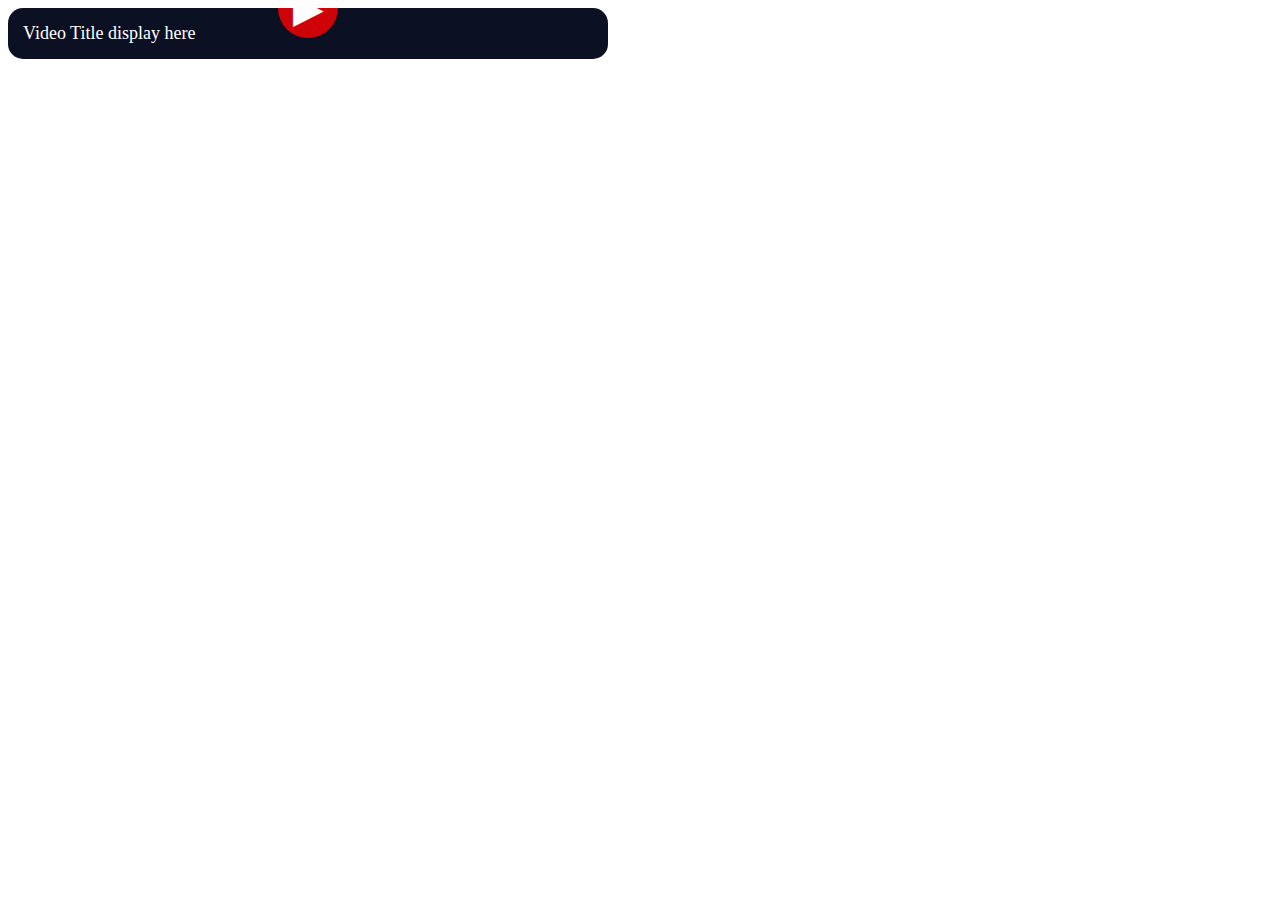
==== hi.html @ e655e8bc "init" ====
<!DOCTYPE html>
<html lang="en">
<head>
    <meta charset="UTF-8">
    <meta name="viewport" content="width=device-width, initial-scale=1.0">
    <title>Document</title>
    <link rel="stylesheet" href="st.css">
</head>
<body>
    <div class="video-container">
        <div class="video-wrapper">
    
            <button class="play-button">▶</button>
        </div>
        <div class="video-title">
            Video Title display here
        </div>
    </div>
    
    
</body>
</html>
---- st.css ----
.video-container {
    width: 600px; /* Adjust width as needed */
    border-radius: 15px;
    overflow: hidden;
    background-color: #0C1023; /* Dark background */
}

.video-wrapper {
    position: relative;
    width: 100%;
}

.video-thumbnail {
    width: 100%;
    display: block;
    border-radius: 15px 15px 0 0; /* Rounded corners only at the top */
}

.play-button {
    position: absolute;
    top: 50%;
    left: 50%;
    transform: translate(-50%, -50%);
    background: rgba(255, 0, 0, 0.8);
    color: white;
    border: none;
    font-size: 40px;
    border-radius: 50%;
    width: 60px;
    height: 60px;
    cursor: pointer;
}

.video-title {
    padding: 15px;
    color: white;
    font-size: 18px;
    text-align: left;
}
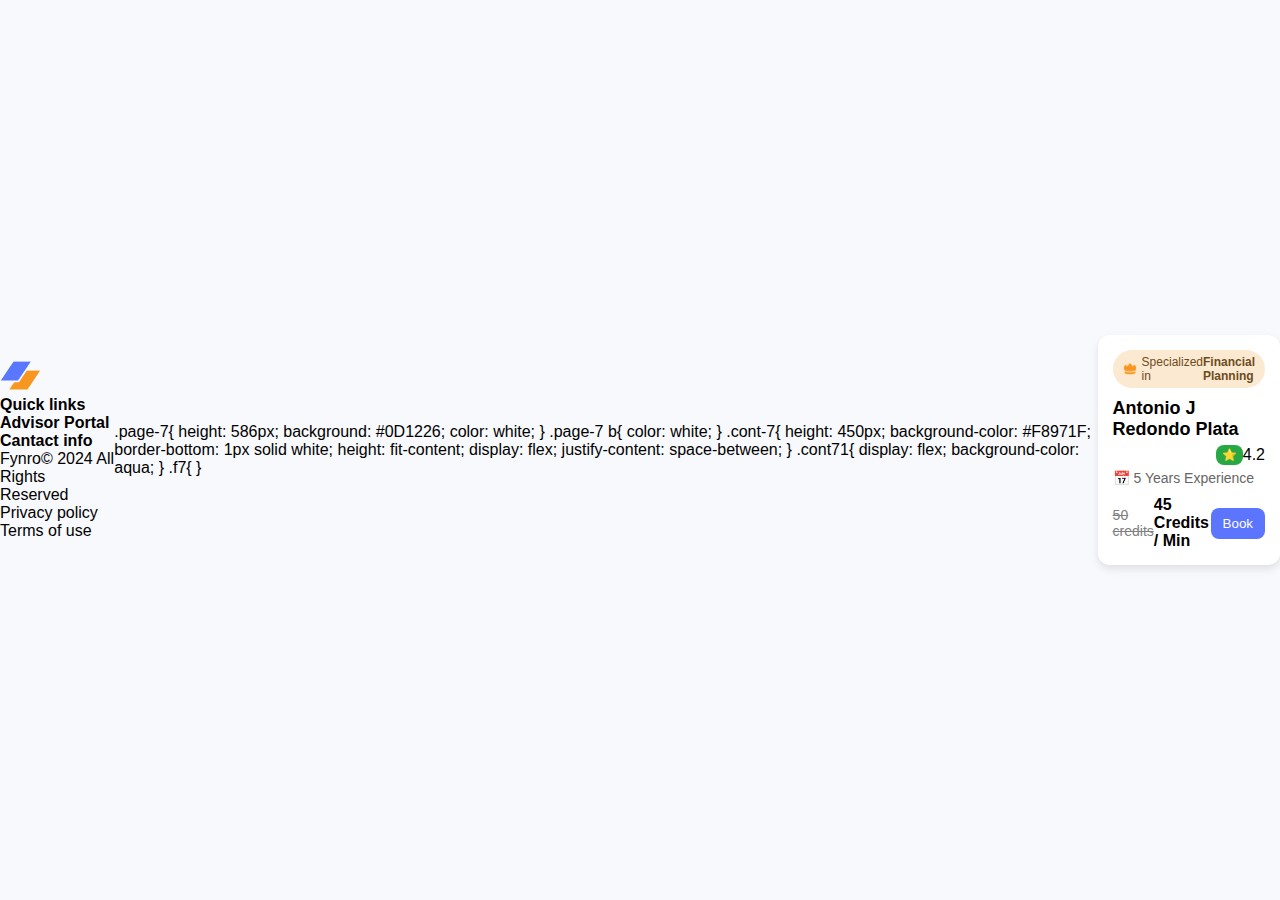
==== commit 0e8a9053: "added 4 pages" ====
--- a/hi.html
+++ b/hi.html
@@ -3,20 +3,81 @@
 <head>
     <meta charset="UTF-8">
     <meta name="viewport" content="width=device-width, initial-scale=1.0">
-    <title>Document</title>
+    <title>Advisor Card</title>
     <link rel="stylesheet" href="st.css">
 </head>
 <body>
-    <div class="video-container">
-        <div class="video-wrapper">
-    
-            <button class="play-button">▶</button>
+<br><br><br><br><br><br>
+    <div class="page-7">
+        <div class="cont-7">
+            <div class="7-">
+                <img src="image.src/Logo.png" alt="">
+            </div>
+            <div class="f7">
+                <b>Quick links</b>
+
+            </div>
+            <div class="f7">
+                <b>Advisor Portal</b>
+            </div>
+            <div class="f7">
+                <b>Cantact info</b>
+            </div>
         </div>
-        <div class="video-title">
-            Video Title display here
+        <div class="cont71">
+            <p style="position: relative; left:0px ;">Fynro© 2024 All Rights Reserved</p>
+            <p>Privacy policy</p>
+            <p>Terms of use</p>
         </div>
     </div>
+    .page-7{
+        height: 586px;
+        background: #0D1226;
+        color: white;
+    
+    }
+    .page-7 b{
+        color: white;
+    }
+    .cont-7{
+        height: 450px;
+        background-color: #F8971F;
+        border-bottom: 1px solid white;
+        height: fit-content;
+        display: flex;
+        justify-content: space-between;
+    }
+    .cont71{
+        display: flex;
+        background-color: aqua;
+    }
+    .f7{
+        
+    }
     
     
+    
+    
+    
+    
+    <div class="advisor-card">
+        <div class="badge">
+            <img src="image.src/icons8-crown (1) 1.png" alt="Crown"> 
+            Specialized in <span>Financial Planning</span>
+        </div>
+        <h3>Antonio J Redondo Plata</h3>
+        <div class="rating">
+            <span class="star">⭐</span>
+            <span class="score">4.2</span>
+        </div>
+        <p class="experience">📅 5 Years Experience</p>
+        
+        <div class="pricing">
+            <span class="old-price">50 credits</span>
+            <span class="new-price">45 Credits / Min</span>
+            <button class="book-btn">Book</button>
+        </div>
+    </div>
+
 </body>
-</html>+</html>
--- a/st.css
+++ b/st.css
@@ -1,39 +1,95 @@
-.video-container {
-    width: 600px; /* Adjust width as needed */
-    border-radius: 15px;
-    overflow: hidden;
-    background-color: #0C1023; /* Dark background */
+* {
+    margin: 0;
+    padding: 0;
+    box-sizing: border-box;
+    font-family: Arial, sans-serif;
 }
 
-.video-wrapper {
-    position: relative;
-    width: 100%;
+body {
+    display: flex;
+    justify-content: center;
+    align-items: center;
+    height: 100vh;
+    background-color: #f8f9fc;
 }
 
-.video-thumbnail {
-    width: 100%;
-    display: block;
-    border-radius: 15px 15px 0 0; /* Rounded corners only at the top */
+.advisor-card {
+    width: 300px;
+    background: white;
+    padding: 15px;
+    border-radius: 12px;
+    box-shadow: 0 4px 8px rgba(0, 0, 0, 0.1);
 }
 
-.play-button {
-    position: absolute;
-    top: 50%;
-    left: 50%;
-    transform: translate(-50%, -50%);
-    background: rgba(255, 0, 0, 0.8);
+.badge {
+    display: flex;
+    align-items: center;
+    background: #fce9d1;
+    color: #6c4c1d;
+    padding: 5px 10px;
+    border-radius: 20px;
+    font-size: 12px;
+    width: fit-content;
+}
+
+.badge img {
+    width: 14px;
+    margin-right: 5px;
+}
+
+.badge span {
+    font-weight: bold;
+}
+
+h3 {
+    margin-top: 10px;
+    font-size: 18px;
+}
+
+.rating {
+    display: flex;
+    align-items: center;
+    margin-top: 5px;
+}
+
+.star {
+    background-color: #28a745;
+    color: white;
+    font-size: 12px;
+    padding: 3px 6px;
+    border-radius: 8px;
+    margin-left: auto;
+}
+
+.experience {
+    font-size: 14px;
+    color: #666;
+    margin-top: 5px;
+}
+
+.pricing {
+    display: flex;
+    align-items: center;
+    justify-content: space-between;
+    margin-top: 10px;
+}
+
+.old-price {
+    text-decoration: line-through;
+    color: gray;
+    font-size: 14px;
+}
+
+.new-price {
+    font-weight: bold;
+    font-size: 16px;
+}
+
+.book-btn {
+    background: #5b75ff;
     color: white;
     border: none;
-    font-size: 40px;
-    border-radius: 50%;
-    width: 60px;
-    height: 60px;
+    padding: 8px 12px;
+    border-radius: 8px;
     cursor: pointer;
 }
-
-.video-title {
-    padding: 15px;
-    color: white;
-    font-size: 18px;
-    text-align: left;
-}
